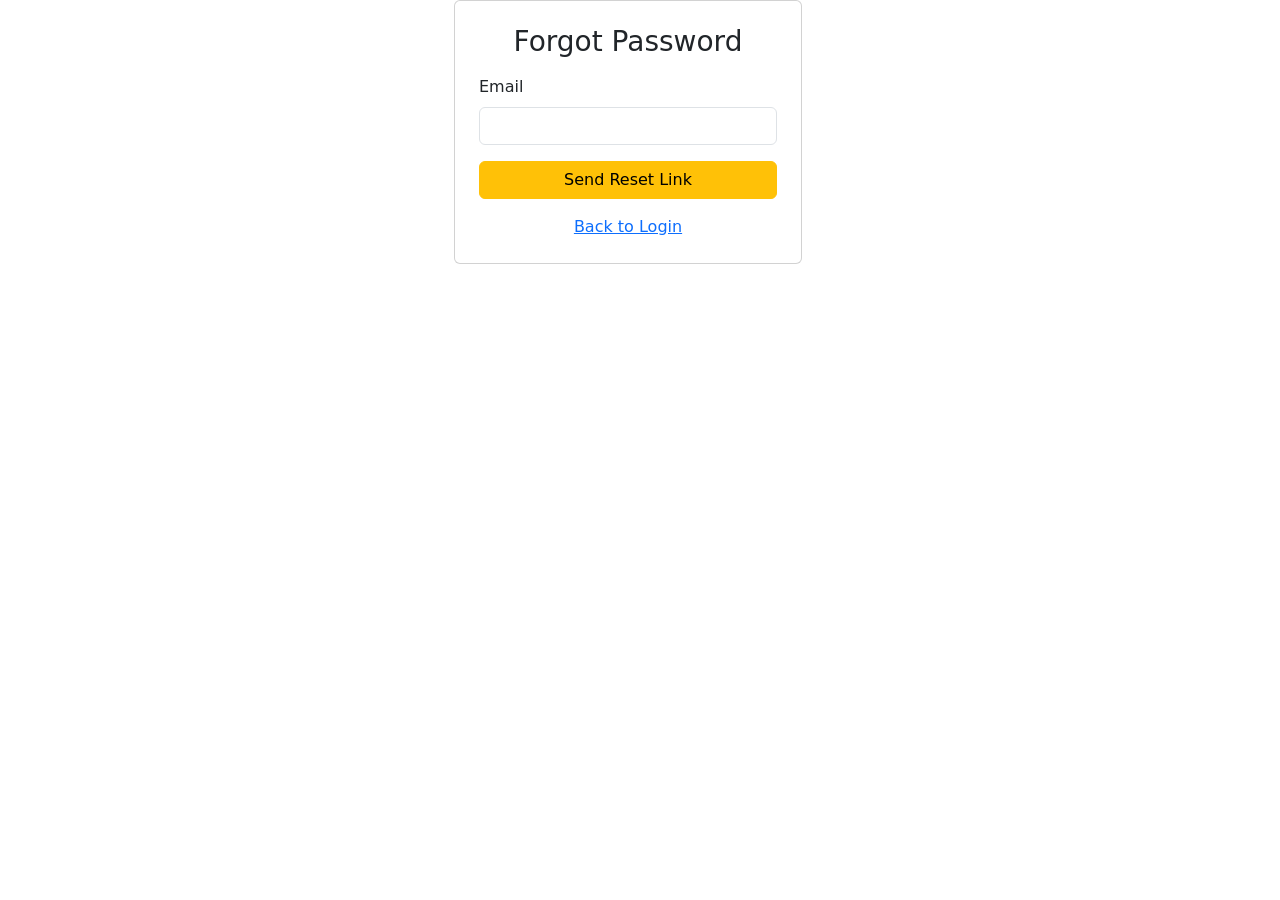
==== forgot-password.html @ b43fa767 "Refactor forgot-password.html for improved layout" ====
<!DOCTYPE html>
<html lang="en">
<head>

<!-- Page title -->
<title>Forgot Password</title>

<meta name="viewport" content="width=device-width, initial-scale=1">

<link href="https://cdn.jsdelivr.net/npm/bootstrap@5.3.2/dist/css/bootstrap.min.css" rel="stylesheet">

<link rel="stylesheet" href="styles.css">

</head>

<body>

<!-- Centered layout -->
<div class="container page-center">

<div class="row justify-content-center w-100">

<div class="col-12 col-md-6 col-lg-4">

<div class="card p-4">

<h3 class="text-center mb-3">Forgot Password</h3>

<form>

<!-- Email input -->
<div class="mb-3">
<label class="form-label">Email</label>
<input type="email" class="form-control">
</div>

<button class="btn btn-warning w-100">
Send Reset Link
</button>

<div class="text-center mt-3">
<a href="index.html">Back to Login</a>
</div>

</form>

</div>

</div>

</div>

</div>

</body>
</html>
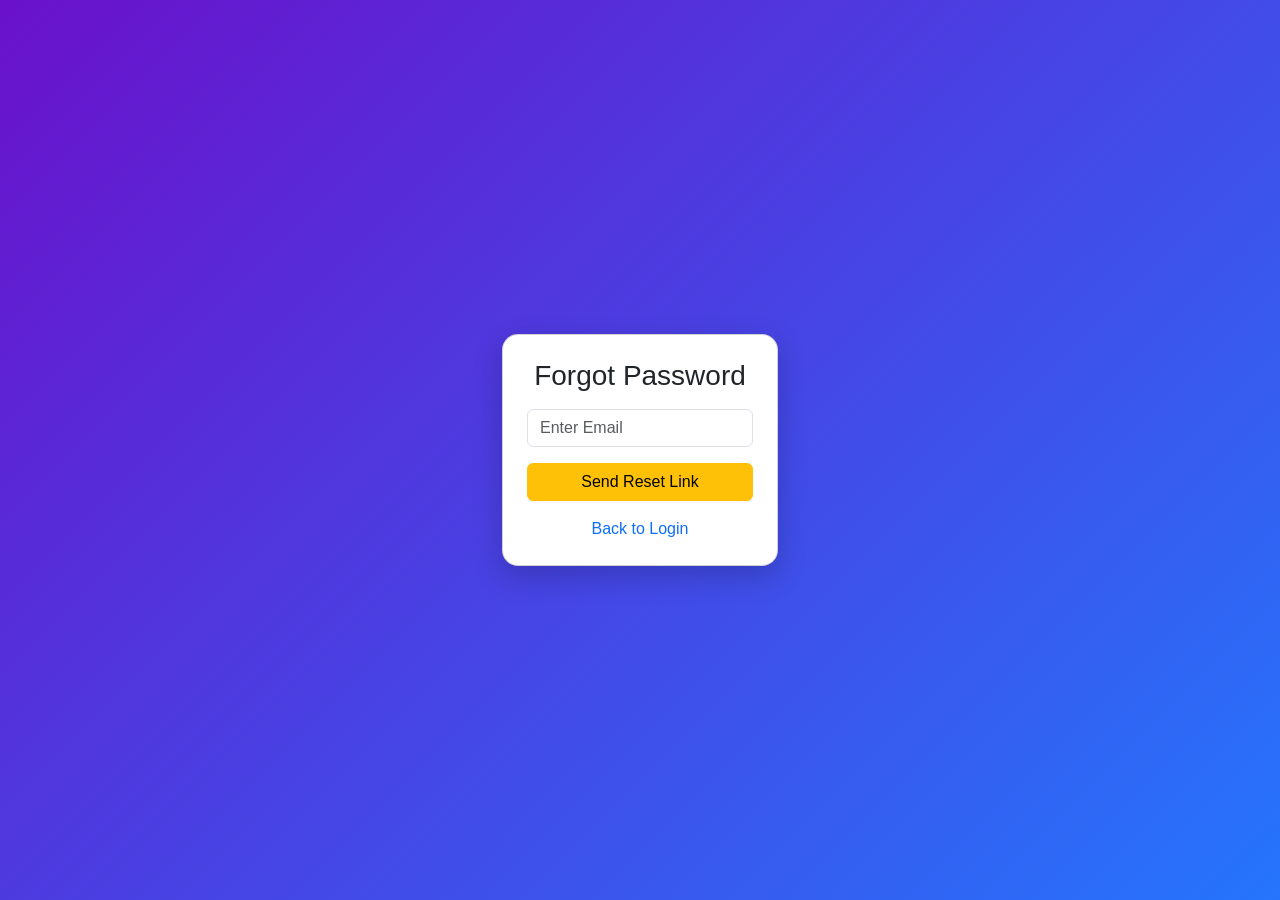
==== commit 68ed22da: "Update forgot-password.html" ====
--- a/forgot-password.html
+++ b/forgot-password.html
@@ -2,55 +2,61 @@
 <html lang="en">
 <head>
 
-<!-- Page title -->
+<!-- Page Title -->
 <title>Forgot Password</title>
 
+<!-- Responsive Meta Tag -->
 <meta name="viewport" content="width=device-width, initial-scale=1">
 
+<!-- Bootstrap CSS CDN -->
 <link href="https://cdn.jsdelivr.net/npm/bootstrap@5.3.2/dist/css/bootstrap.min.css" rel="stylesheet">
 
+<!-- Custom CSS -->
 <link rel="stylesheet" href="styles.css">
 
 </head>
 
 <body>
 
-<!-- Centered layout -->
+<!-- Centering container -->
 <div class="container page-center">
 
-<div class="row justify-content-center w-100">
+<!-- Card layout for form -->
+<div class="card login-card p-4">
 
-<div class="col-12 col-md-6 col-lg-4">
-
-<div class="card p-4">
-
+<!-- Page Heading -->
 <h3 class="text-center mb-3">Forgot Password</h3>
 
+<!-- Form Start -->
 <form>
 
-<!-- Email input -->
+<!-- Email Input Field -->
 <div class="mb-3">
-<label class="form-label">Email</label>
-<input type="email" class="form-control">
+<input 
+type="email" 
+class="form-control" 
+placeholder="Enter Email" 
+required>
 </div>
 
-<button class="btn btn-warning w-100">
+<!-- Send Reset Link Button (Redirects to Reset Password Page) -->
+<a href="reset-password.html" class="btn btn-warning w-100">
 Send Reset Link
-</button>
+</a>
 
+<!-- Navigation back to login page -->
 <div class="text-center mt-3">
 <a href="index.html">Back to Login</a>
 </div>
 
 </form>
+<!-- Form End -->
 
 </div>
+<!-- Card End -->
 
 </div>
-
-</div>
-
-</div>
+<!-- Container End -->
 
 </body>
 </html>
--- a/styles.css
+++ b/styles.css
@@ -0,0 +1,49 @@
+/* Global font and background */
+
+body{
+font-family:'Poppins',sans-serif;
+background: linear-gradient(135deg,#6a11cb,#2575fc);
+min-height:100vh;
+margin:0;
+}
+
+/* Center the login/register cards */
+
+.page-center{
+min-height:100vh;
+display:flex;
+align-items:center;
+justify-content:center;
+}
+
+/* Card styling */
+
+.login-card{
+border-radius:16px;
+box-shadow:0 10px 30px rgba(0,0,0,0.2);
+}
+
+/* Navbar title */
+
+.navbar-brand{
+font-weight:600;
+font-size:20px;
+}
+
+/* Button styling */
+
+.btn-primary{
+background-color:#4a6cf7;
+border:none;
+}
+
+.btn-primary:hover{
+background-color:#3b57d1;
+}
+
+/* Links styling */
+
+a{
+text-decoration:none;
+font-weight:500;
+}
